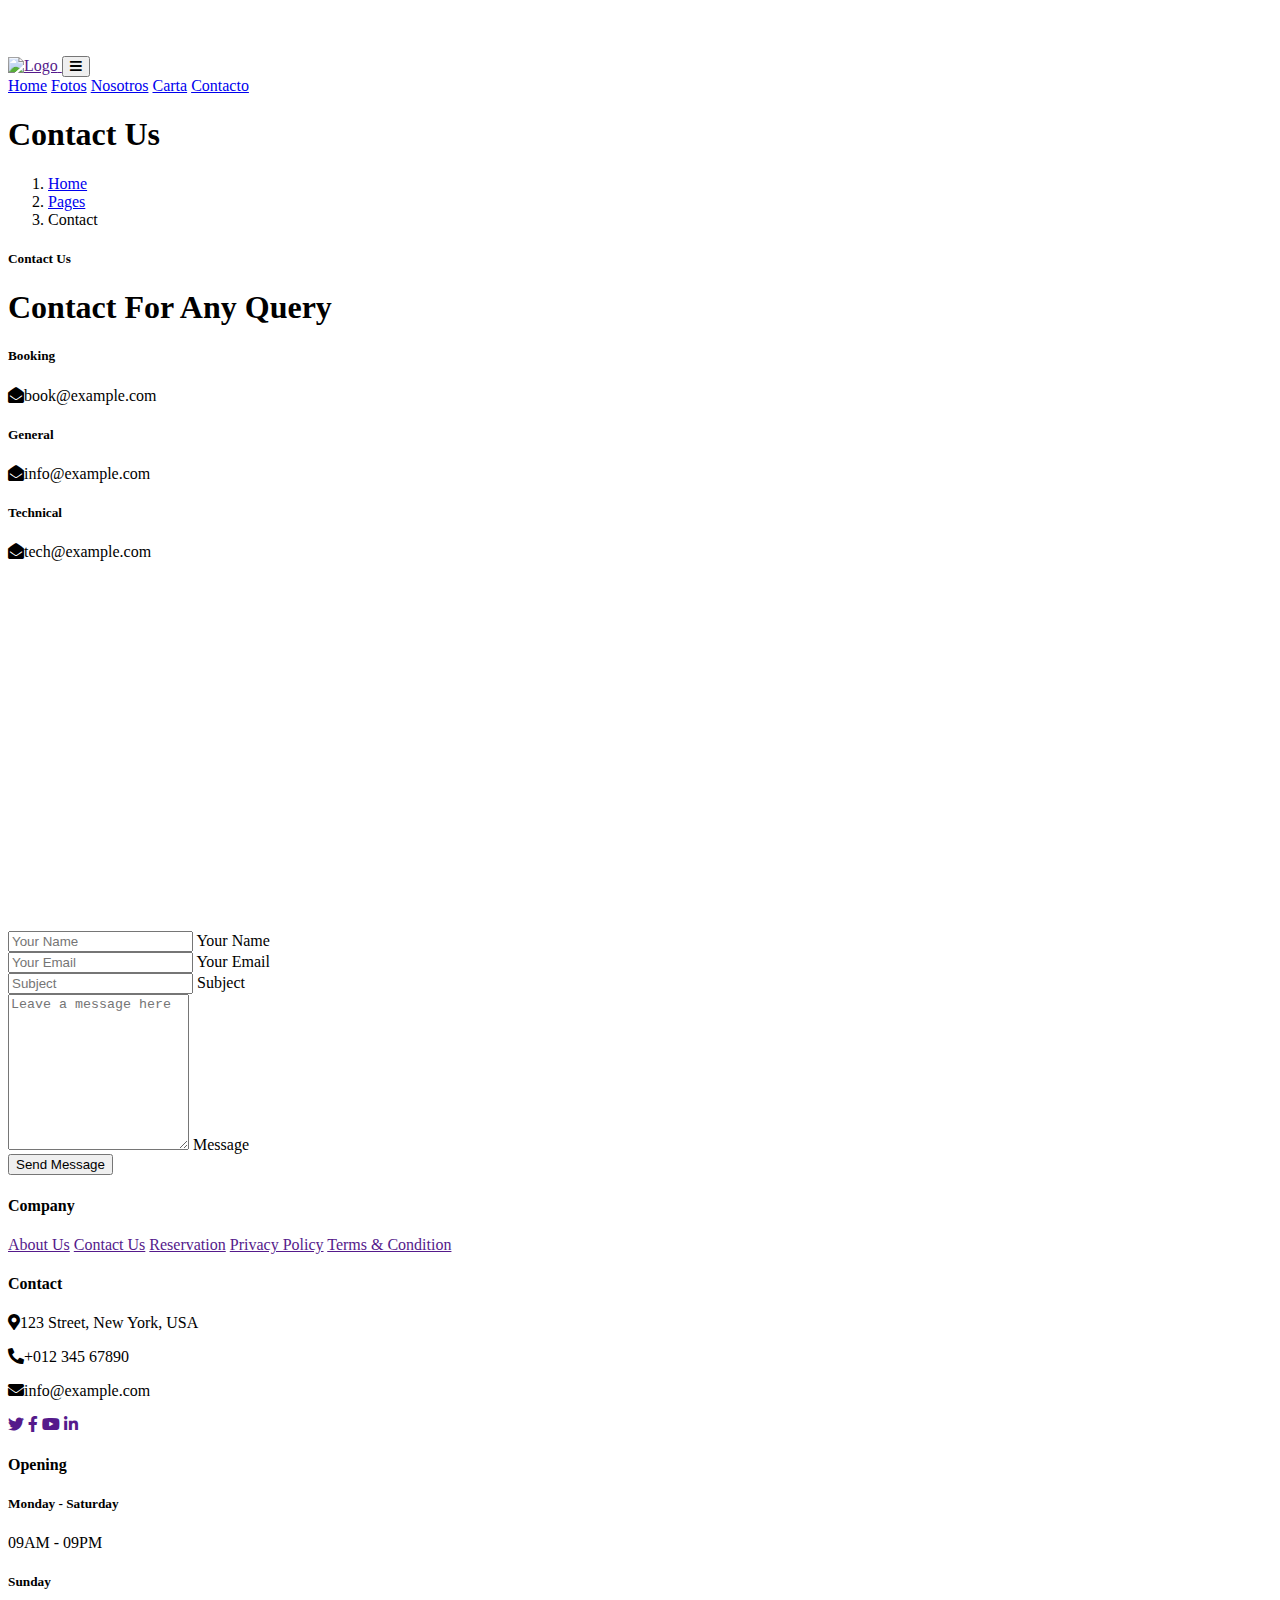
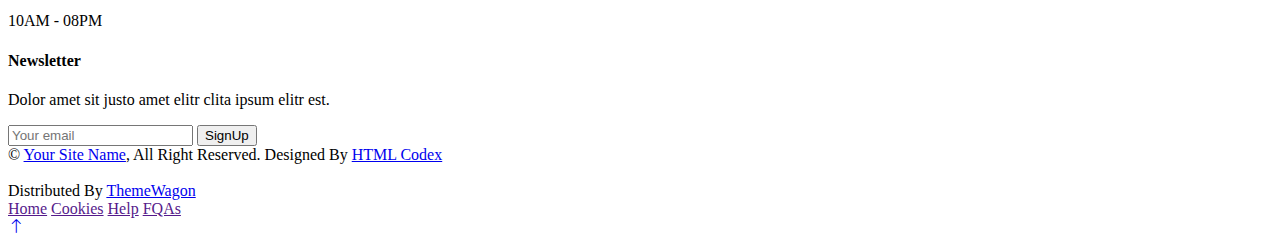
==== contacto.html @ 6c166845 "modificacion 05" ====
<!DOCTYPE html>
<html lang="en">

<head>
    <meta charset="utf-8">
    <title>Restoran - Bootstrap Restaurant Template</title>
    <meta content="width=device-width, initial-scale=1.0" name="viewport">
    <meta content="" name="keywords">
    <meta content="" name="description">

    <!-- Favicon -->
    <link href="img/favicon.ico" rel="icon">

    <!-- Google Web Fonts -->
    <link rel="preconnect" href="https://fonts.googleapis.com">
    <link rel="preconnect" href="https://fonts.gstatic.com" crossorigin>
    <link href="https://fonts.googleapis.com/css2?family=Heebo:wght@400;500;600&family=Nunito:wght@600;700;800&family=Pacifico&display=swap" rel="stylesheet">

    <!-- Icon Font Stylesheet -->
    <link href="https://cdnjs.cloudflare.com/ajax/libs/font-awesome/5.10.0/css/all.min.css" rel="stylesheet">
    <link href="https://cdn.jsdelivr.net/npm/bootstrap-icons@1.4.1/font/bootstrap-icons.css" rel="stylesheet">

    <!-- Libraries Stylesheet -->
    <link href="lib/animate/animate.min.css" rel="stylesheet">
    <link href="lib/owlcarousel/assets/owl.carousel.min.css" rel="stylesheet">
    <link href="lib/tempusdominus/css/tempusdominus-bootstrap-4.min.css" rel="stylesheet" />

    <!-- Customized Bootstrap Stylesheet -->
    <link href="css/bootstrap.min.css" rel="stylesheet">

    <!-- Template Stylesheet -->
    <link href="css/style.css" rel="stylesheet">
</head>

<body>
    <div class="container-xxl bg-white p-0">
        <!-- Spinner Start -->
        <div id="spinner" class="show bg-white position-fixed translate-middle w-100 vh-100 top-50 start-50 d-flex align-items-center justify-content-center">
            <div class="spinner-border text-primary" style="width: 3rem; height: 3rem;" role="status">
                <span class="sr-only">Loading...</span>
            </div>
        </div>
        <!-- Spinner End -->


        <!-- Navbar & Hero Start -->
        <div class="container-xxl position-relative p-0">
            <nav class="navbar navbar-expand-lg navbar-dark bg-dark px-4 px-lg-5 py-3 py-lg-0">
                <a href="" class="navbar-brand p-0">
                    
                    <img src="img/logo-ktm.png" alt="Logo"> 
                </a>
                <button class="navbar-toggler" type="button" data-bs-toggle="collapse" data-bs-target="#navbarCollapse">
                    <span class="fa fa-bars"></span>
                </button>
                <div class="collapse navbar-collapse" id="navbarCollapse">
                    <div class="navbar-nav ms-auto py-0 pe-4">
                        <a href="index.html" class="nav-item nav-link ">Home</a>
                        <a href="fotos.html" class="nav-item nav-link ">Fotos</a>
                        <a href="nosotros.html" class="nav-item nav-link">Nosotros</a>
                        <a href="menu.html" class="nav-item nav-link">Carta</a>
                        <a href="contacto.html" class="nav-item nav-link active">Contacto</a>
                    </div>
                </div>
            </nav>

            <div class="container-xxl py-5 bg-dark hero-header mb-5">
                <div class="container text-center my-5 pt-5 pb-4">
                    <h1 class="display-3 text-white mb-3 animated slideInDown">Contact Us</h1>
                    <nav aria-label="breadcrumb">
                        <ol class="breadcrumb justify-content-center text-uppercase">
                            <li class="breadcrumb-item"><a href="#">Home</a></li>
                            <li class="breadcrumb-item"><a href="#">Pages</a></li>
                            <li class="breadcrumb-item text-white active" aria-current="page">Contact</li>
                        </ol>
                    </nav>
                </div>
            </div>
        </div>
        <!-- Navbar & Hero End -->


        <!-- Contact Start -->
        <div class="container-xxl py-5">
            <div class="container">
                <div class="text-center wow fadeInUp" data-wow-delay="0.1s">
                    <h5 class="section-title ff-secondary text-center text-primary fw-normal">Contact Us</h5>
                    <h1 class="mb-5">Contact For Any Query</h1>
                </div>
                <div class="row g-4">
                    <div class="col-12">
                        <div class="row gy-4">
                            <div class="col-md-4">
                                <h5 class="section-title ff-secondary fw-normal text-start text-primary">Booking</h5>
                                <p><i class="fa fa-envelope-open text-primary me-2"></i>book@example.com</p>
                            </div>
                            <div class="col-md-4">
                                <h5 class="section-title ff-secondary fw-normal text-start text-primary">General</h5>
                                <p><i class="fa fa-envelope-open text-primary me-2"></i>info@example.com</p>
                            </div>
                            <div class="col-md-4">
                                <h5 class="section-title ff-secondary fw-normal text-start text-primary">Technical</h5>
                                <p><i class="fa fa-envelope-open text-primary me-2"></i>tech@example.com</p>
                            </div>
                        </div>
                    </div>
                    <div class="col-md-6 wow fadeIn" data-wow-delay="0.1s">
                        <iframe class="position-relative rounded w-100 h-100"
                            src="https://www.google.com/maps/embed?pb=!1m18!1m12!1m3!1d3001156.4288297426!2d-78.01371936852176!3d42.72876761954724!2m3!1f0!2f0!3f0!3m2!1i1024!2i768!4f13.1!3m3!1m2!1s0x4ccc4bf0f123a5a9%3A0xddcfc6c1de189567!2sNew%20York%2C%20USA!5e0!3m2!1sen!2sbd!4v1603794290143!5m2!1sen!2sbd"
                            frameborder="0" style="min-height: 350px; border:0;" allowfullscreen="" aria-hidden="false"
                            tabindex="0"></iframe>
                    </div>
                    <div class="col-md-6">
                        <div class="wow fadeInUp" data-wow-delay="0.2s">
                            <form>
                                <div class="row g-3">
                                    <div class="col-md-6">
                                        <div class="form-floating">
                                            <input type="text" class="form-control" id="name" placeholder="Your Name">
                                            <label for="name">Your Name</label>
                                        </div>
                                    </div>
                                    <div class="col-md-6">
                                        <div class="form-floating">
                                            <input type="email" class="form-control" id="email" placeholder="Your Email">
                                            <label for="email">Your Email</label>
                                        </div>
                                    </div>
                                    <div class="col-12">
                                        <div class="form-floating">
                                            <input type="text" class="form-control" id="subject" placeholder="Subject">
                                            <label for="subject">Subject</label>
                                        </div>
                                    </div>
                                    <div class="col-12">
                                        <div class="form-floating">
                                            <textarea class="form-control" placeholder="Leave a message here" id="message" style="height: 150px"></textarea>
                                            <label for="message">Message</label>
                                        </div>
                                    </div>
                                    <div class="col-12">
                                        <button class="btn btn-primary w-100 py-3" type="submit">Send Message</button>
                                    </div>
                                </div>
                            </form>
                        </div>
                    </div>
                </div>
            </div>
        </div>
        <!-- Contact End -->


        <!-- Footer Start -->
        <div class="container-fluid bg-dark text-light footer pt-5 mt-5 wow fadeIn" data-wow-delay="0.1s">
            <div class="container py-5">
                <div class="row g-5">
                    <div class="col-lg-3 col-md-6">
                        <h4 class="section-title ff-secondary text-start text-primary fw-normal mb-4">Company</h4>
                        <a class="btn btn-link" href="">About Us</a>
                        <a class="btn btn-link" href="">Contact Us</a>
                        <a class="btn btn-link" href="">Reservation</a>
                        <a class="btn btn-link" href="">Privacy Policy</a>
                        <a class="btn btn-link" href="">Terms & Condition</a>
                    </div>
                    <div class="col-lg-3 col-md-6">
                        <h4 class="section-title ff-secondary text-start text-primary fw-normal mb-4">Contact</h4>
                        <p class="mb-2"><i class="fa fa-map-marker-alt me-3"></i>123 Street, New York, USA</p>
                        <p class="mb-2"><i class="fa fa-phone-alt me-3"></i>+012 345 67890</p>
                        <p class="mb-2"><i class="fa fa-envelope me-3"></i>info@example.com</p>
                        <div class="d-flex pt-2">
                            <a class="btn btn-outline-light btn-social" href=""><i class="fab fa-twitter"></i></a>
                            <a class="btn btn-outline-light btn-social" href=""><i class="fab fa-facebook-f"></i></a>
                            <a class="btn btn-outline-light btn-social" href=""><i class="fab fa-youtube"></i></a>
                            <a class="btn btn-outline-light btn-social" href=""><i class="fab fa-linkedin-in"></i></a>
                        </div>
                    </div>
                    <div class="col-lg-3 col-md-6">
                        <h4 class="section-title ff-secondary text-start text-primary fw-normal mb-4">Opening</h4>
                        <h5 class="text-light fw-normal">Monday - Saturday</h5>
                        <p>09AM - 09PM</p>
                        <h5 class="text-light fw-normal">Sunday</h5>
                        <p>10AM - 08PM</p>
                    </div>
                    <div class="col-lg-3 col-md-6">
                        <h4 class="section-title ff-secondary text-start text-primary fw-normal mb-4">Newsletter</h4>
                        <p>Dolor amet sit justo amet elitr clita ipsum elitr est.</p>
                        <div class="position-relative mx-auto" style="max-width: 400px;">
                            <input class="form-control border-primary w-100 py-3 ps-4 pe-5" type="text" placeholder="Your email">
                            <button type="button" class="btn btn-primary py-2 position-absolute top-0 end-0 mt-2 me-2">SignUp</button>
                        </div>
                    </div>
                </div>
            </div>
            <div class="container">
                <div class="copyright">
                    <div class="row">
                        <div class="col-md-6 text-center text-md-start mb-3 mb-md-0">
                            &copy; <a class="border-bottom" href="#">Your Site Name</a>, All Right Reserved. 
							
							<!--/*** This template is free as long as you keep the footer author’s credit link/attribution link/backlink. If you'd like to use the template without the footer author’s credit link/attribution link/backlink, you can purchase the Credit Removal License from "https://htmlcodex.com/credit-removal". Thank you for your support. ***/-->
							Designed By <a class="border-bottom" href="https://htmlcodex.com">HTML Codex</a><br><br>
                            Distributed By <a class="border-bottom" href="https://themewagon.com" target="_blank">ThemeWagon</a>
                        </div>
                        <div class="col-md-6 text-center text-md-end">
                            <div class="footer-menu">
                                <a href="">Home</a>
                                <a href="">Cookies</a>
                                <a href="">Help</a>
                                <a href="">FQAs</a>
                            </div>
                        </div>
                    </div>
                </div>
            </div>
        </div>
        <!-- Footer End -->


        <!-- Back to Top -->
        <a href="#" class="btn btn-lg btn-primary btn-lg-square back-to-top"><i class="bi bi-arrow-up"></i></a>
    </div>

    <!-- JavaScript Libraries -->
    <script src="https://code.jquery.com/jquery-3.4.1.min.js"></script>
    <script src="https://cdn.jsdelivr.net/npm/bootstrap@5.0.0/dist/js/bootstrap.bundle.min.js"></script>
    <script src="lib/wow/wow.min.js"></script>
    <script src="lib/easing/easing.min.js"></script>
    <script src="lib/waypoints/waypoints.min.js"></script>
    <script src="lib/counterup/counterup.min.js"></script>
    <script src="lib/owlcarousel/owl.carousel.min.js"></script>
    <script src="lib/tempusdominus/js/moment.min.js"></script>
    <script src="lib/tempusdominus/js/moment-timezone.min.js"></script>
    <script src="lib/tempusdominus/js/tempusdominus-bootstrap-4.min.js"></script>

    <!-- Template Javascript -->
    <script src="js/main.js"></script>
</body>

</html>
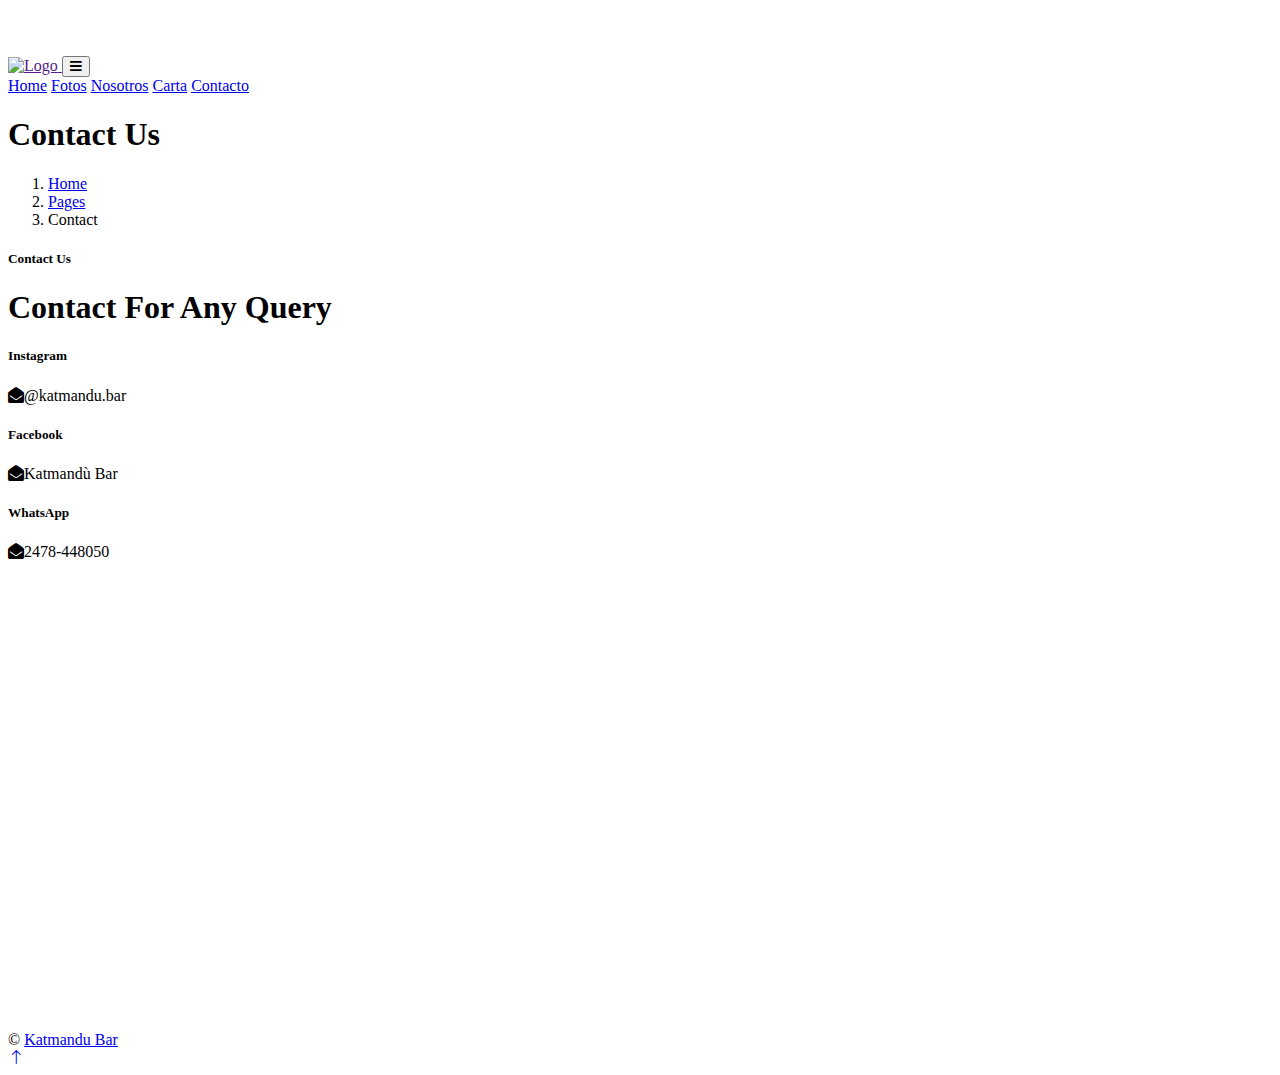
==== commit f0a04e03: "cambios 06" ====
--- a/contacto.html
+++ b/contacto.html
@@ -91,57 +91,29 @@
                     <div class="col-12">
                         <div class="row gy-4">
                             <div class="col-md-4">
-                                <h5 class="section-title ff-secondary fw-normal text-start text-primary">Booking</h5>
-                                <p><i class="fa fa-envelope-open text-primary me-2"></i>book@example.com</p>
+                                <h5 class="section-title ff-secondary fw-normal text-start text-primary">Instagram</h5>
+                                <p><i class="fa fa-envelope-open text-primary me-2"></i>@katmandu.bar</p>
                             </div>
                             <div class="col-md-4">
-                                <h5 class="section-title ff-secondary fw-normal text-start text-primary">General</h5>
-                                <p><i class="fa fa-envelope-open text-primary me-2"></i>info@example.com</p>
+                                <h5 class="section-title ff-secondary fw-normal text-start text-primary">Facebook</h5>
+                                <p><i class="fa fa-envelope-open text-primary me-2"></i>Katmandù Bar</p>
                             </div>
                             <div class="col-md-4">
-                                <h5 class="section-title ff-secondary fw-normal text-start text-primary">Technical</h5>
-                                <p><i class="fa fa-envelope-open text-primary me-2"></i>tech@example.com</p>
+                                <h5 class="section-title ff-secondary fw-normal text-start text-primary">WhatsApp</h5>
+                                <p><i class="fa fa-envelope-open text-primary me-2"></i>2478-448050</p>
                             </div>
                         </div>
                     </div>
                     <div class="col-md-6 wow fadeIn" data-wow-delay="0.1s">
                         <iframe class="position-relative rounded w-100 h-100"
-                            src="https://www.google.com/maps/embed?pb=!1m18!1m12!1m3!1d3001156.4288297426!2d-78.01371936852176!3d42.72876761954724!2m3!1f0!2f0!3f0!3m2!1i1024!2i768!4f13.1!3m3!1m2!1s0x4ccc4bf0f123a5a9%3A0xddcfc6c1de189567!2sNew%20York%2C%20USA!5e0!3m2!1sen!2sbd!4v1603794290143!5m2!1sen!2sbd"
+                        src="https://www.google.com/maps/embed?pb=!1m18!1m12!1m3!1d206.29970639758088!2d-59.7931069034917!3d-34.17715085050812!2m3!1f0!2f0!3f0!3m2!1i1024!2i768!4f13.1!3m3!1m2!1s0x95bbd9d2ec402a99%3A0x76c62a9f90c4bda5!2zS0FUTUFORMOa!5e0!3m2!1ses-419!2sar!4v1667387806421!5m2!1ses-419!2sar" width="600" height="450" style="border:0;" allowfullscreen="" loading="lazy" referrerpolicy="no-referrer-when-downgrade">
                             frameborder="0" style="min-height: 350px; border:0;" allowfullscreen="" aria-hidden="false"
                             tabindex="0"></iframe>
                     </div>
                     <div class="col-md-6">
                         <div class="wow fadeInUp" data-wow-delay="0.2s">
                             <form>
-                                <div class="row g-3">
-                                    <div class="col-md-6">
-                                        <div class="form-floating">
-                                            <input type="text" class="form-control" id="name" placeholder="Your Name">
-                                            <label for="name">Your Name</label>
-                                        </div>
-                                    </div>
-                                    <div class="col-md-6">
-                                        <div class="form-floating">
-                                            <input type="email" class="form-control" id="email" placeholder="Your Email">
-                                            <label for="email">Your Email</label>
-                                        </div>
-                                    </div>
-                                    <div class="col-12">
-                                        <div class="form-floating">
-                                            <input type="text" class="form-control" id="subject" placeholder="Subject">
-                                            <label for="subject">Subject</label>
-                                        </div>
-                                    </div>
-                                    <div class="col-12">
-                                        <div class="form-floating">
-                                            <textarea class="form-control" placeholder="Leave a message here" id="message" style="height: 150px"></textarea>
-                                            <label for="message">Message</label>
-                                        </div>
-                                    </div>
-                                    <div class="col-12">
-                                        <button class="btn btn-primary w-100 py-3" type="submit">Send Message</button>
-                                    </div>
-                                </div>
+                            
                             </form>
                         </div>
                     </div>
@@ -153,62 +125,11 @@
 
         <!-- Footer Start -->
         <div class="container-fluid bg-dark text-light footer pt-5 mt-5 wow fadeIn" data-wow-delay="0.1s">
-            <div class="container py-5">
-                <div class="row g-5">
-                    <div class="col-lg-3 col-md-6">
-                        <h4 class="section-title ff-secondary text-start text-primary fw-normal mb-4">Company</h4>
-                        <a class="btn btn-link" href="">About Us</a>
-                        <a class="btn btn-link" href="">Contact Us</a>
-                        <a class="btn btn-link" href="">Reservation</a>
-                        <a class="btn btn-link" href="">Privacy Policy</a>
-                        <a class="btn btn-link" href="">Terms & Condition</a>
-                    </div>
-                    <div class="col-lg-3 col-md-6">
-                        <h4 class="section-title ff-secondary text-start text-primary fw-normal mb-4">Contact</h4>
-                        <p class="mb-2"><i class="fa fa-map-marker-alt me-3"></i>123 Street, New York, USA</p>
-                        <p class="mb-2"><i class="fa fa-phone-alt me-3"></i>+012 345 67890</p>
-                        <p class="mb-2"><i class="fa fa-envelope me-3"></i>info@example.com</p>
-                        <div class="d-flex pt-2">
-                            <a class="btn btn-outline-light btn-social" href=""><i class="fab fa-twitter"></i></a>
-                            <a class="btn btn-outline-light btn-social" href=""><i class="fab fa-facebook-f"></i></a>
-                            <a class="btn btn-outline-light btn-social" href=""><i class="fab fa-youtube"></i></a>
-                            <a class="btn btn-outline-light btn-social" href=""><i class="fab fa-linkedin-in"></i></a>
-                        </div>
-                    </div>
-                    <div class="col-lg-3 col-md-6">
-                        <h4 class="section-title ff-secondary text-start text-primary fw-normal mb-4">Opening</h4>
-                        <h5 class="text-light fw-normal">Monday - Saturday</h5>
-                        <p>09AM - 09PM</p>
-                        <h5 class="text-light fw-normal">Sunday</h5>
-                        <p>10AM - 08PM</p>
-                    </div>
-                    <div class="col-lg-3 col-md-6">
-                        <h4 class="section-title ff-secondary text-start text-primary fw-normal mb-4">Newsletter</h4>
-                        <p>Dolor amet sit justo amet elitr clita ipsum elitr est.</p>
-                        <div class="position-relative mx-auto" style="max-width: 400px;">
-                            <input class="form-control border-primary w-100 py-3 ps-4 pe-5" type="text" placeholder="Your email">
-                            <button type="button" class="btn btn-primary py-2 position-absolute top-0 end-0 mt-2 me-2">SignUp</button>
-                        </div>
-                    </div>
-                </div>
-            </div>
             <div class="container">
                 <div class="copyright">
                     <div class="row">
                         <div class="col-md-6 text-center text-md-start mb-3 mb-md-0">
-                            &copy; <a class="border-bottom" href="#">Your Site Name</a>, All Right Reserved. 
-							
-							<!--/*** This template is free as long as you keep the footer author’s credit link/attribution link/backlink. If you'd like to use the template without the footer author’s credit link/attribution link/backlink, you can purchase the Credit Removal License from "https://htmlcodex.com/credit-removal". Thank you for your support. ***/-->
-							Designed By <a class="border-bottom" href="https://htmlcodex.com">HTML Codex</a><br><br>
-                            Distributed By <a class="border-bottom" href="https://themewagon.com" target="_blank">ThemeWagon</a>
-                        </div>
-                        <div class="col-md-6 text-center text-md-end">
-                            <div class="footer-menu">
-                                <a href="">Home</a>
-                                <a href="">Cookies</a>
-                                <a href="">Help</a>
-                                <a href="">FQAs</a>
-                            </div>
+                            &copy; <a class="border-bottom" href="index.html">Katmandu Bar</a>
                         </div>
                     </div>
                 </div>
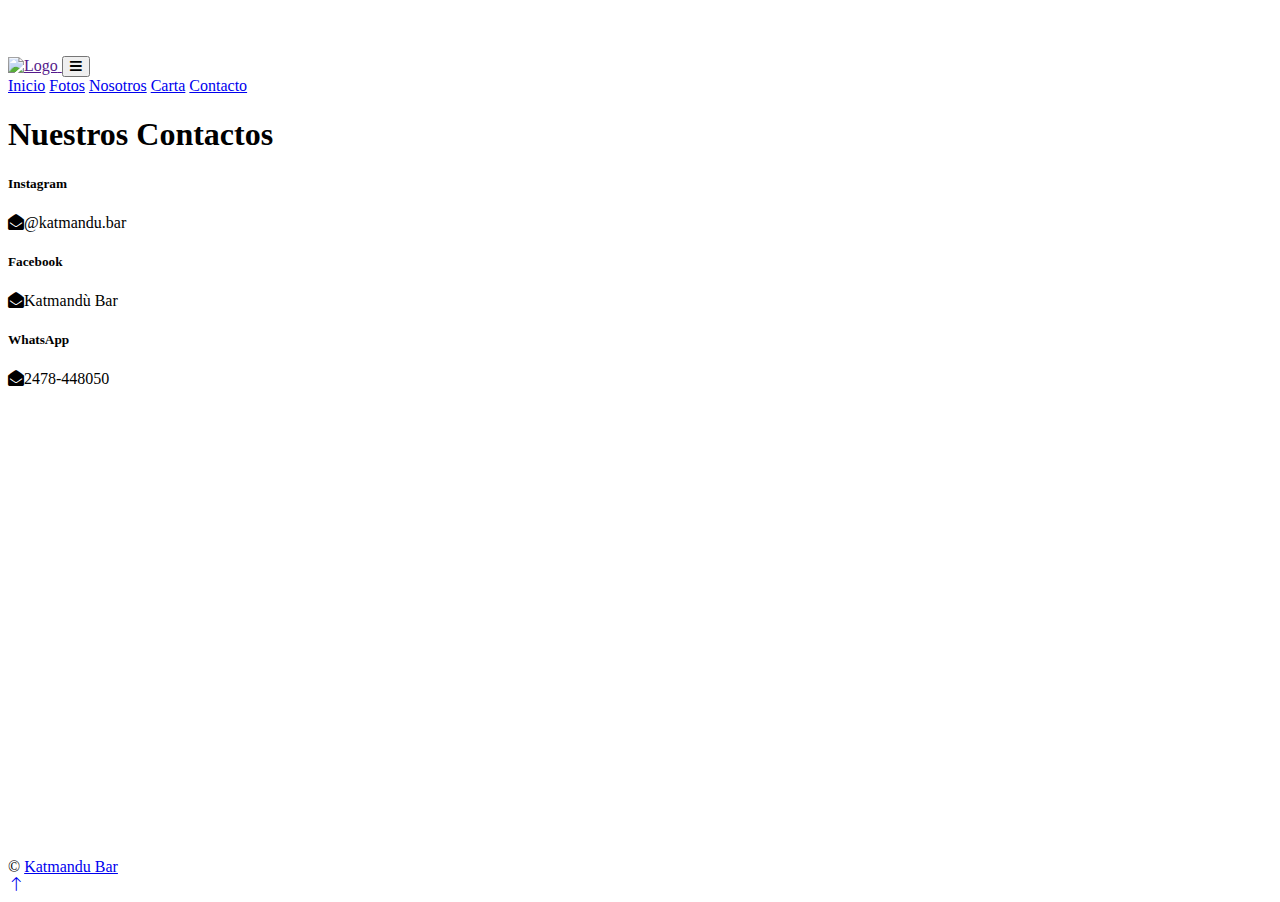
==== commit 16527689: "cambios 06" ====
--- a/contacto.html
+++ b/contacto.html
@@ -3,7 +3,7 @@
 
 <head>
     <meta charset="utf-8">
-    <title>Restoran - Bootstrap Restaurant Template</title>
+    <title>Proyecto - Katmandu Bar</title>
     <meta content="width=device-width, initial-scale=1.0" name="viewport">
     <meta content="" name="keywords">
     <meta content="" name="description">
@@ -55,7 +55,7 @@
                 </button>
                 <div class="collapse navbar-collapse" id="navbarCollapse">
                     <div class="navbar-nav ms-auto py-0 pe-4">
-                        <a href="index.html" class="nav-item nav-link ">Home</a>
+                        <a href="index.html" class="nav-item nav-link ">Inicio</a>
                         <a href="fotos.html" class="nav-item nav-link ">Fotos</a>
                         <a href="nosotros.html" class="nav-item nav-link">Nosotros</a>
                         <a href="menu.html" class="nav-item nav-link">Carta</a>
@@ -66,14 +66,7 @@
 
             <div class="container-xxl py-5 bg-dark hero-header mb-5">
                 <div class="container text-center my-5 pt-5 pb-4">
-                    <h1 class="display-3 text-white mb-3 animated slideInDown">Contact Us</h1>
-                    <nav aria-label="breadcrumb">
-                        <ol class="breadcrumb justify-content-center text-uppercase">
-                            <li class="breadcrumb-item"><a href="#">Home</a></li>
-                            <li class="breadcrumb-item"><a href="#">Pages</a></li>
-                            <li class="breadcrumb-item text-white active" aria-current="page">Contact</li>
-                        </ol>
-                    </nav>
+                    <h1 class="display-3 text-white mb-3 animated slideInDown">Nuestros Contactos</h1>
                 </div>
             </div>
         </div>
@@ -83,10 +76,7 @@
         <!-- Contact Start -->
         <div class="container-xxl py-5">
             <div class="container">
-                <div class="text-center wow fadeInUp" data-wow-delay="0.1s">
-                    <h5 class="section-title ff-secondary text-center text-primary fw-normal">Contact Us</h5>
-                    <h1 class="mb-5">Contact For Any Query</h1>
-                </div>
+
                 <div class="row g-4">
                     <div class="col-12">
                         <div class="row gy-4">
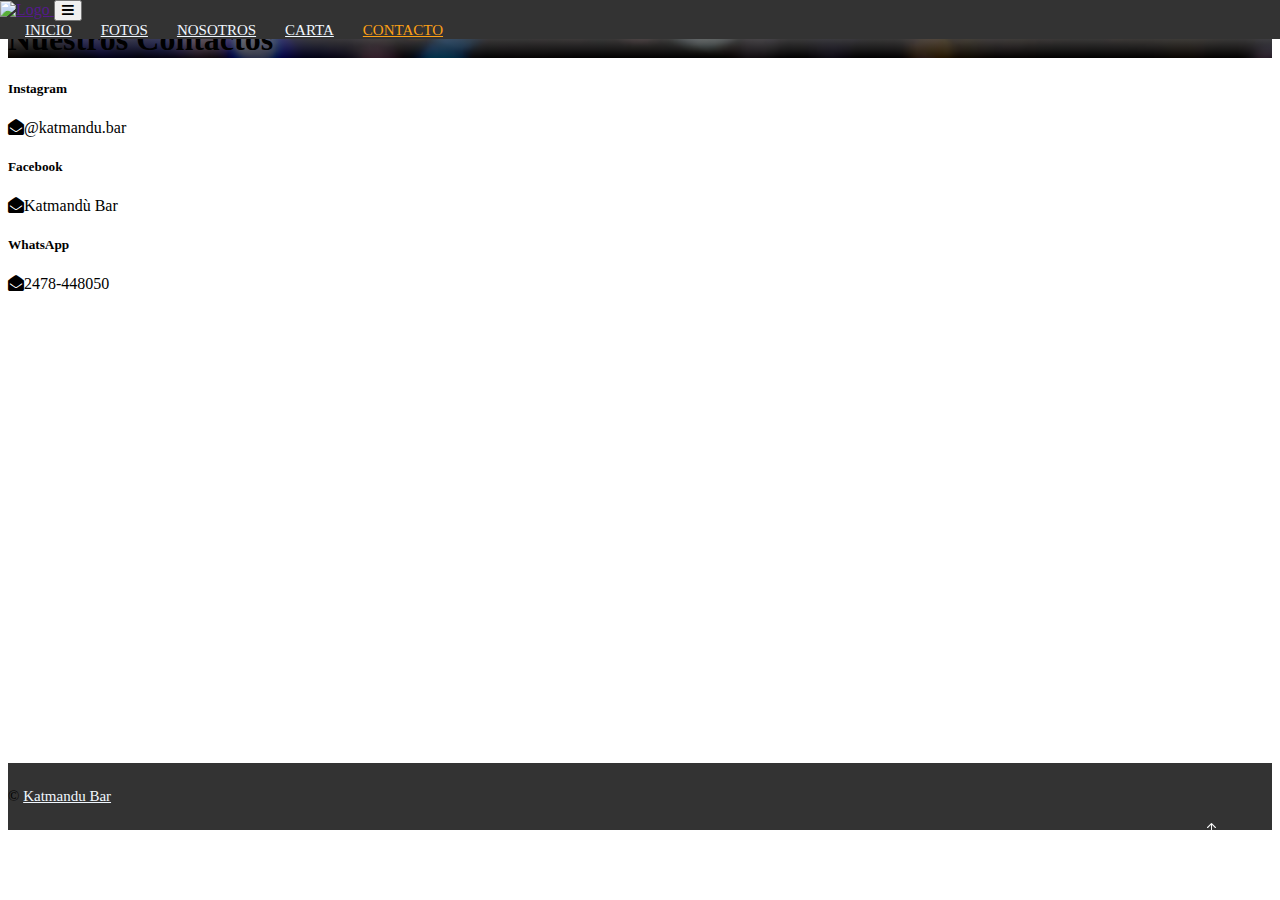
==== commit b463663e: "cambios finales" ====
--- a/contacto.html
+++ b/contacto.html
@@ -34,13 +34,7 @@
 
 <body>
     <div class="container-xxl bg-white p-0">
-        <!-- Spinner Start -->
-        <div id="spinner" class="show bg-white position-fixed translate-middle w-100 vh-100 top-50 start-50 d-flex align-items-center justify-content-center">
-            <div class="spinner-border text-primary" style="width: 3rem; height: 3rem;" role="status">
-                <span class="sr-only">Loading...</span>
-            </div>
-        </div>
-        <!-- Spinner End -->
+        
 
 
         <!-- Navbar & Hero Start -->
@@ -94,22 +88,16 @@
                             </div>
                         </div>
                     </div>
-                    <div class="col-md-6 wow fadeIn" data-wow-delay="0.1s">
-                        <iframe class="position-relative rounded w-100 h-100"
-                        src="https://www.google.com/maps/embed?pb=!1m18!1m12!1m3!1d206.29970639758088!2d-59.7931069034917!3d-34.17715085050812!2m3!1f0!2f0!3f0!3m2!1i1024!2i768!4f13.1!3m3!1m2!1s0x95bbd9d2ec402a99%3A0x76c62a9f90c4bda5!2zS0FUTUFORMOa!5e0!3m2!1ses-419!2sar!4v1667387806421!5m2!1ses-419!2sar" width="600" height="450" style="border:0;" allowfullscreen="" loading="lazy" referrerpolicy="no-referrer-when-downgrade">
+                    <div class="col-md-12 wow fadeIn" data-wow-delay="0.1s" style="visibility: visible; animation-delay: 0.1s; animation-name: fadeIn;">
+                        <iframe class="position-relative rounded w-100 h-100" src="https://www.google.com/maps/embed?pb=!1m18!1m12!1m3!1d206.29970639758088!2d-59.7931069034917!3d-34.17715085050812!2m3!1f0!2f0!3f0!3m2!1i1024!2i768!4f13.1!3m3!1m2!1s0x95bbd9d2ec402a99%3A0x76c62a9f90c4bda5!2zS0FUTUFORMOa!5e0!3m2!1ses-419!2sar!4v1667387806421!5m2!1ses-419!2sar" width="600" height="450" style="border:0;" allowfullscreen="" loading="lazy" referrerpolicy="no-referrer-when-downgrade">
                             frameborder="0" style="min-height: 350px; border:0;" allowfullscreen="" aria-hidden="false"
                             tabindex="0"></iframe>
                     </div>
-                    <div class="col-md-6">
-                        <div class="wow fadeInUp" data-wow-delay="0.2s">
-                            <form>
-                            
-                            </form>
-                        </div>
-                    </div>
+                    
                 </div>
             </div>
         </div>
+        
         <!-- Contact End -->
 
 
--- a/css/style.css
+++ b/css/style.css
@@ -0,0 +1,172 @@
+:root {
+    --primary: #FEA116;
+    --light: #F1F8FF;
+    --dark: #0F172B
+}
+
+.back-to-top {
+    position: fixed;
+    display: none;
+    right: 45px;
+    bottom: 45px;
+    z-index: 99
+}
+
+.btn {
+    font-family: Nunito, sans-serif;
+    font-weight: 500;
+    text-transform: uppercase;
+    transition: .5s
+}
+
+.btn.btn-primary {
+    color: #fff
+}
+
+.btn-square {
+    width: 38px;
+    height: 38px
+}
+
+.btn-lg-square {
+    width: 48px;
+    height: 48px
+}
+
+.btn-lg-square,
+.btn-square {
+    padding: 0;
+    display: flex;
+    align-items: center;
+    justify-content: center;
+    font-weight: 400;
+    border-radius: 2px
+}
+
+.navbar-dark .navbar-nav .nav-link {
+    position: relative;
+    margin-left: 25px;
+    padding: 35px 0;
+    font-size: 15px;
+    color: var(--light) !important;
+    text-transform: uppercase;
+    font-weight: 500;
+    outline: 0;
+    transition: .5s
+}
+
+.navbar-dark .navbar-nav .nav-link.active,
+.navbar-dark .navbar-nav .nav-link:hover {
+    color: var(--primary) !important
+}
+
+.navbar-dark .navbar-brand img {
+    max-height: 60px;
+    transition: .5s
+}
+
+@media (max-width:991.98px) {
+    .navbar-dark .navbar-collapse {
+        margin-top: 15px;
+        border-top: 1px solid rgba(255, 255, 255, .1)
+    }
+
+    .navbar-dark .navbar-nav .nav-link {
+        padding: 10px 0;
+        margin-left: 0
+    }
+
+    .navbar-dark .navbar-brand img {
+        max-height: 45px
+    }
+}
+
+@media (min-width:992px) {
+    .navbar-dark {
+        position: absolute;
+        width: 100%;
+        top: 0;
+        left: 0;
+        z-index: 999;
+        background: 0 0 !important
+    }
+}
+
+.hero-header {
+    background: linear-gradient(rgba(128, 128, 128, .829), rgba(0, 0, 0, .719)), url(../img/fondobar.jpg);
+    background-position: center center;
+    background-repeat: no-repeat;
+    background-size: cover
+}
+
+.hero-header img {
+    animation: imgRotate 50s linear infinite
+}
+
+@keyframes imgRotate {
+    100% {
+        transform: rotate(360deg)
+    }
+}
+
+@keyframes pulse-border {
+    0% {
+        transform: translateX(-50%) translateY(-50%) translateZ(0) scale(1);
+        opacity: 1
+    }
+
+    100% {
+        transform: translateX(-50%) translateY(-50%) translateZ(0) scale(1.5);
+        opacity: 0
+    }
+}
+
+.footer .btn.btn-link {
+    display: block;
+    margin-bottom: 5px;
+    padding: 0;
+    text-align: left;
+    color: #fff;
+    font-size: 15px;
+    font-weight: 400;
+    text-transform: capitalize;
+    transition: .3s
+}
+
+.footer .btn.btn-link::before {
+    position: relative;
+    content: "\f105";
+    font-family: "Font Awesome 5 Free";
+    font-weight: 900;
+    margin-right: 10px
+}
+
+.footer .btn.btn-link:hover {
+    letter-spacing: 1px;
+    box-shadow: none
+}
+
+.footer .copyright {
+    padding: 25px 0;
+    font-size: 15px
+}
+
+.footer .copyright a {
+    color: var(--light)
+}
+
+.footer .footer-menu a {
+    margin-right: 15px;
+    padding-right: 15px;
+    border-right: 1px solid rgba(255, 255, 255, .1)
+}
+
+.footer .footer-menu a:last-child {
+    margin-right: 0;
+    padding-right: 0;
+    border-right: none
+}
+
+.bg-dark {
+    background-color: #333 !important
+}